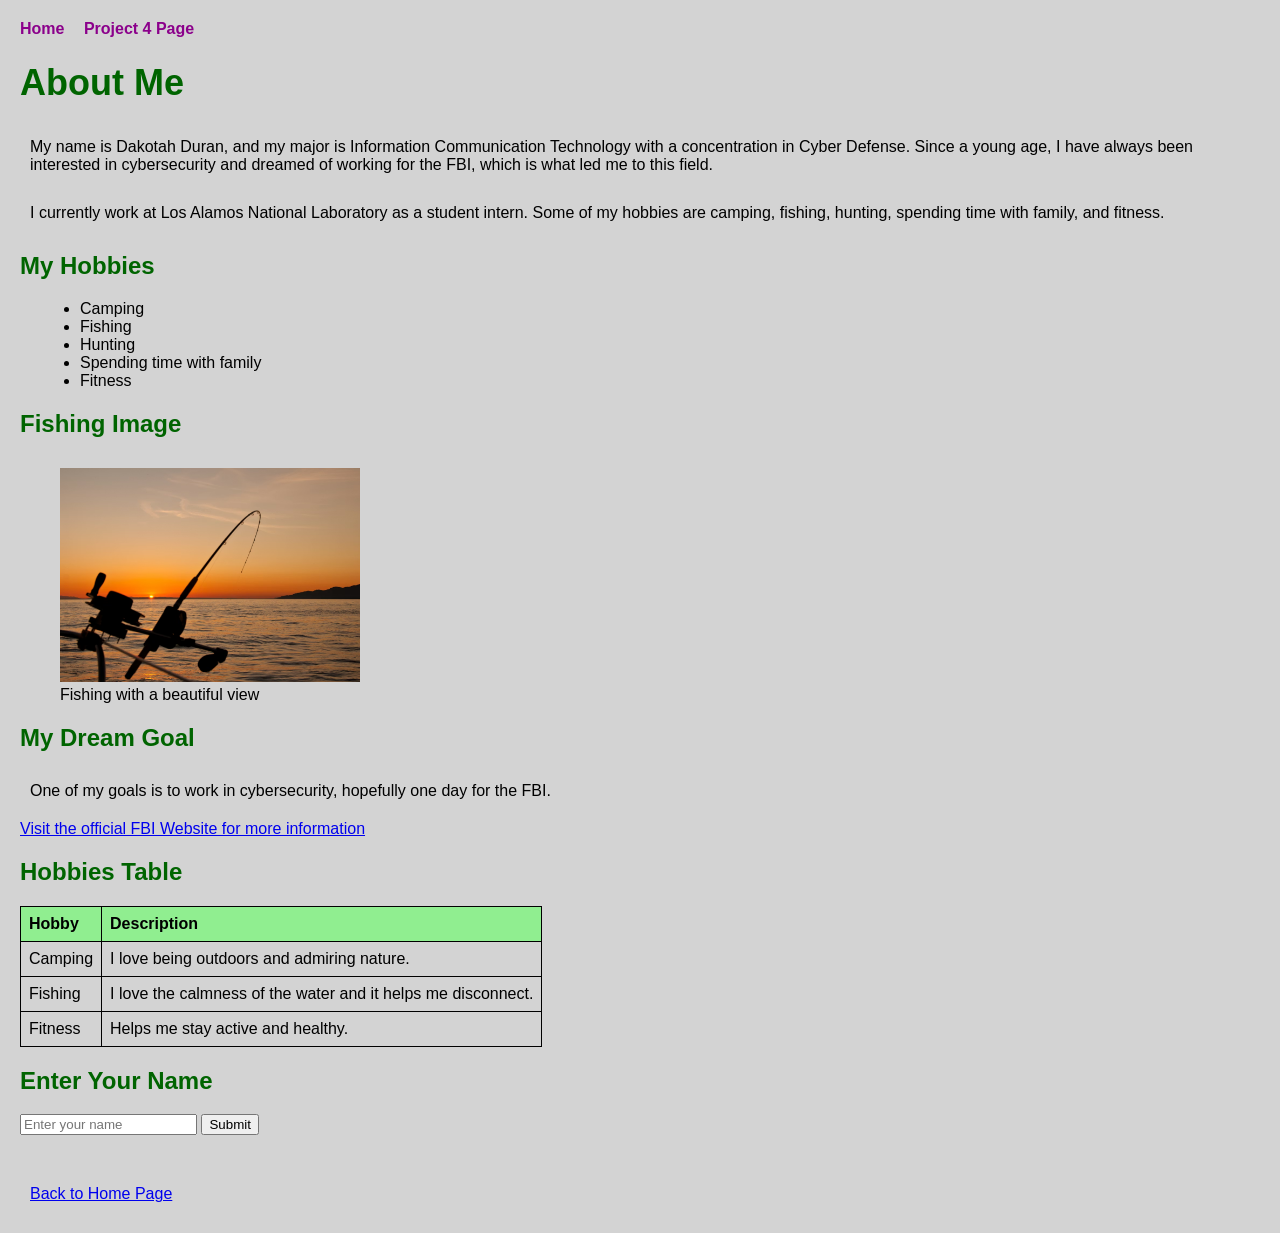
==== project4/project4.html @ 4020bb81 "Project 4 Complete before checking errors on webpage" ====
<!DOCTYPE html>
<html lang="en">
<head>
    <meta charset="UTF-8">
    <meta name="viewport" content="width=device-width, initial-scale=1.0">
    <title>Dakotah's Biography</title>
    <link rel="stylesheet" href="../../css/css/styles.css">
</head>
<body>

    <nav>
        <a href="../../index.html">Home</a>
        <a href="project4.html">Project 4 Page</a>
    </nav>

    <h1>About Me</h1>

    <p>
        My name is Dakotah Duran, and my major is Information Communication Technology with a concentration in Cyber Defense. 
        Since a young age, I have always been interested in cybersecurity and dreamed of working for the FBI, which is what led me to this field.
    </p>

    <p>
        I currently work at Los Alamos National Laboratory as a student intern.
        Some of my hobbies are camping, fishing, hunting, spending time with family, and fitness.
    </p>

    <h2>My Hobbies</h2>
    <ul>
        <li>Camping</li>
        <li>Fishing</li>
        <li>Hunting</li>
        <li>Spending time with family</li>
        <li>Fitness</li>
    </ul>

    <h2>Fishing Image</h2>

    <figure>
    <img src="../../images/fishing.jpg" alt="Fishing with a beautiful view" width="300">
    <figcaption>Fishing with a beautiful view</figcaption>
    </figure>

    <h2>My Dream Goal</h2>
    <p>
        One of my goals is to work in cybersecurity, hopefully one day for the FBI.
    </p>

    <a href="https://www.fbi.gov" target="_blank">
        Visit the official FBI Website for more information
    </a>

    <h2>Hobbies Table</h2>
    <table>
        <tr>
            <th>Hobby</th>
            <th>Description</th>
        </tr>
        <tr>
            <td>Camping</td>
            <td>I love being outdoors and admiring nature.</td>
        </tr>
        <tr>
            <td>Fishing</td>
            <td>I love the calmness of the water and it helps me disconnect.</td>
        </tr>
        <tr>
            <td>Fitness</td>
            <td>Helps me stay active and healthy.</td>
        </tr>
    </table>

    <h2>Enter Your Name</h2>

    <input type="text" id="nameInput" placeholder="Enter your name">
    <button id="submitBtn">Submit</button>

    <p id="message"></p>

    <p>
        <a href="../index.html">Back to Home Page</a>
    </p>

    <script src="../javascript/javascript/script.js"></script>
   
</body>
</html>
---- css/css/styles.css ----
body {
    background-color: lightgray;
    color: black;
    margin: 20px;
    font-family: Arial, sans-serif;
}

nav a {
    margin-right: 15px;
    text-decoration: none;
    color: darkmagenta;
    font-weight: bold;
}

h1 {
    color: darkgreen;
    font-size: 36px;
}

h2 {
    color: darkgreen;
}

p {
    padding: 10px;
    margin: 10px 0;
}

ul {
    margin-left: 20px;
}

img {
    width: 300px;
    height: auto;
    margin-top: 10px;
}

table {
    border-collapse: collapse;
    margin-top: 15px;
}

table, th, td {
    border: 1px solid black;
}

th, td {
    padding: 8px;
    text-align: left;
}

th {
    background-color: lightgreen;
}
@media (max-width: 600px) {
    body {
        background-color: lightblue;
    }
    h1 {
        font-size: 28px;
    }
    nav a {
        display: block;
        margin-bottom: 10px;
    }
}

nav a:hover {
    color: red;
}
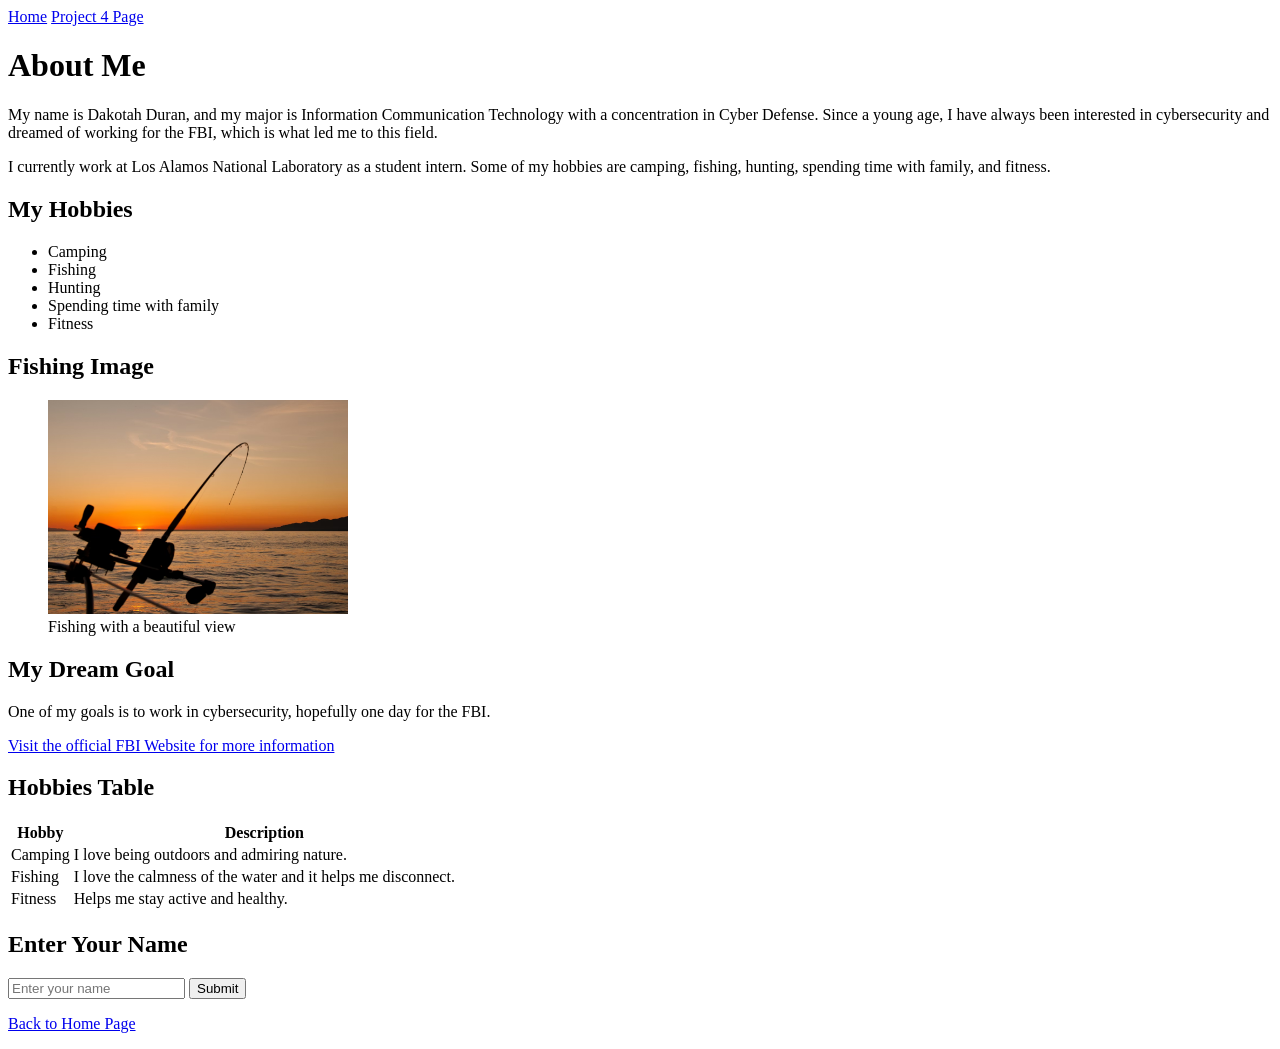
==== commit 06b6483a: "Fixing directories again" ====
--- a/project4/project4.html
+++ b/project4/project4.html
@@ -4,12 +4,12 @@
     <meta charset="UTF-8">
     <meta name="viewport" content="width=device-width, initial-scale=1.0">
     <title>Dakotah's Biography</title>
-    <link rel="stylesheet" href="../../css/css/styles.css">
+    <link rel="stylesheet" href="../css/styles.css">
 </head>
 <body>
 
     <nav>
-        <a href="../../index.html">Home</a>
+        <a href="../index.html">Home</a>
         <a href="project4.html">Project 4 Page</a>
     </nav>
 
@@ -37,7 +37,7 @@
     <h2>Fishing Image</h2>
 
     <figure>
-    <img src="../../images/fishing.jpg" alt="Fishing with a beautiful view" width="300">
+    <img src="../images/fishing.jpg" alt="Fishing with a beautiful view" width="300">
     <figcaption>Fishing with a beautiful view</figcaption>
     </figure>
 
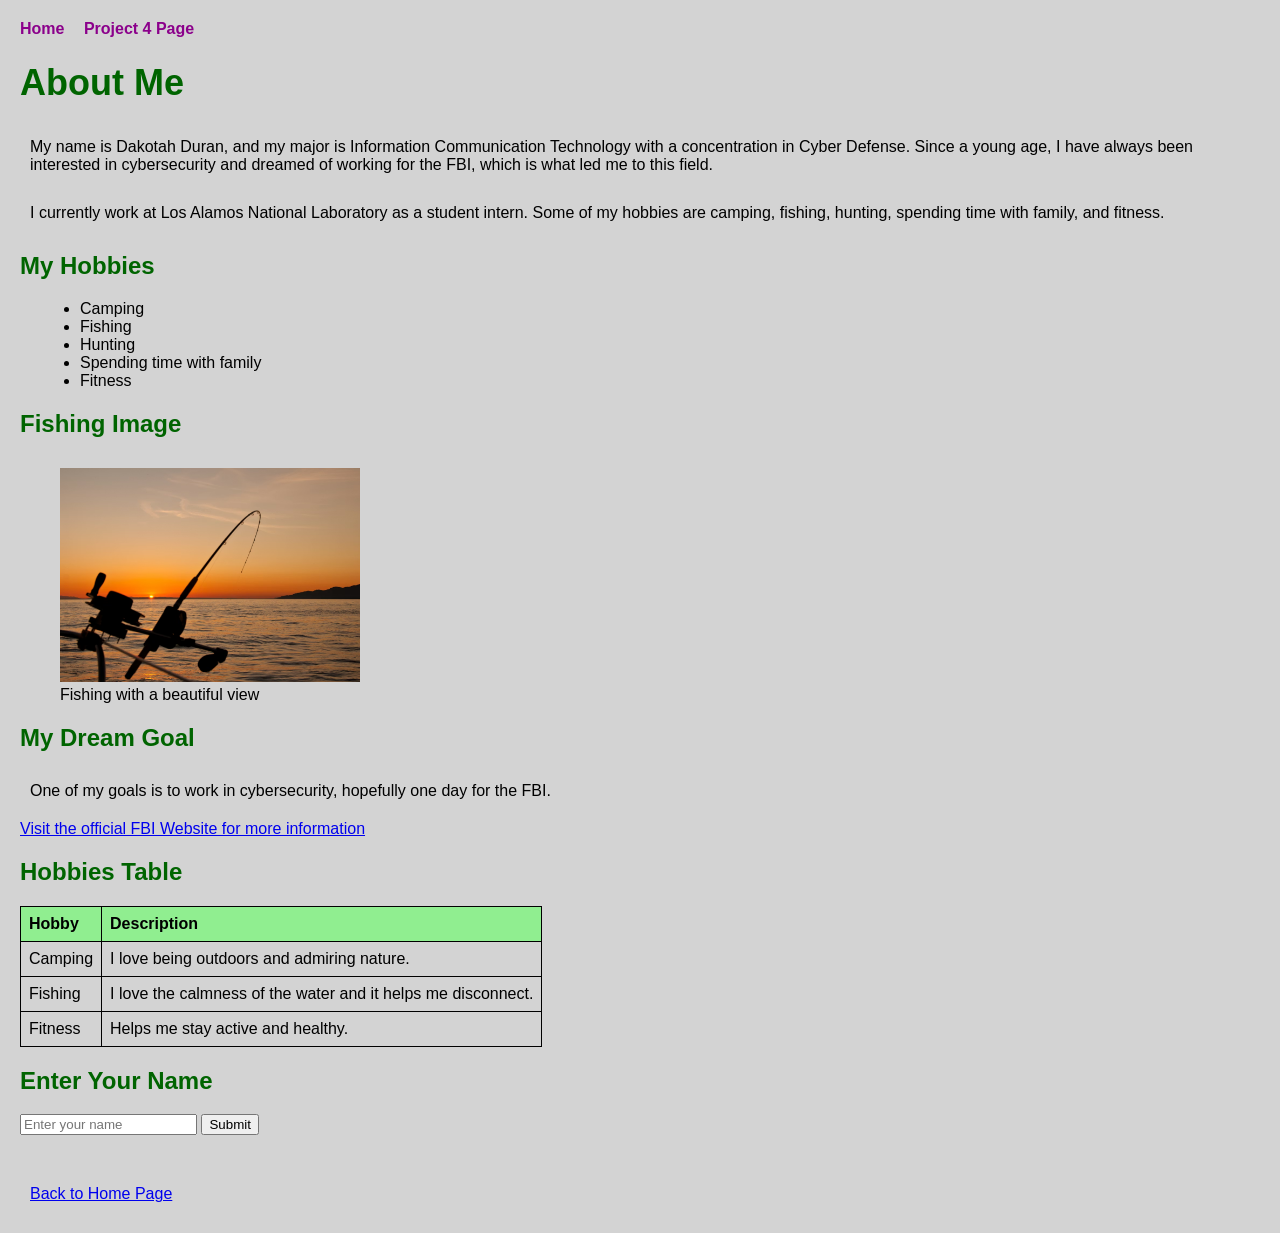
==== commit 91f70392: "Fixing directories" ====
--- a/project4/project4.html
+++ b/project4/project4.html
@@ -4,7 +4,7 @@
     <meta charset="UTF-8">
     <meta name="viewport" content="width=device-width, initial-scale=1.0">
     <title>Dakotah's Biography</title>
-    <link rel="stylesheet" href="../css/styles.css">
+    <link rel="stylesheet" href="../css/css/styles.css">
 </head>
 <body>
 
--- a/css/css/styles.css
+++ b/css/css/styles.css
@@ -0,0 +1,71 @@
+body {
+    background-color: lightgray;
+    color: black;
+    margin: 20px;
+    font-family: Arial, sans-serif;
+}
+
+nav a {
+    margin-right: 15px;
+    text-decoration: none;
+    color: darkmagenta;
+    font-weight: bold;
+}
+
+h1 {
+    color: darkgreen;
+    font-size: 36px;
+}
+
+h2 {
+    color: darkgreen;
+}
+
+p {
+    padding: 10px;
+    margin: 10px 0;
+}
+
+ul {
+    margin-left: 20px;
+}
+
+img {
+    width: 300px;
+    height: auto;
+    margin-top: 10px;
+}
+
+table {
+    border-collapse: collapse;
+    margin-top: 15px;
+}
+
+table, th, td {
+    border: 1px solid black;
+}
+
+th, td {
+    padding: 8px;
+    text-align: left;
+}
+
+th {
+    background-color: lightgreen;
+}
+@media (max-width: 600px) {
+    body {
+        background-color: lightblue;
+    }
+    h1 {
+        font-size: 28px;
+    }
+    nav a {
+        display: block;
+        margin-bottom: 10px;
+    }
+}
+
+nav a:hover {
+    color: red;
+}
